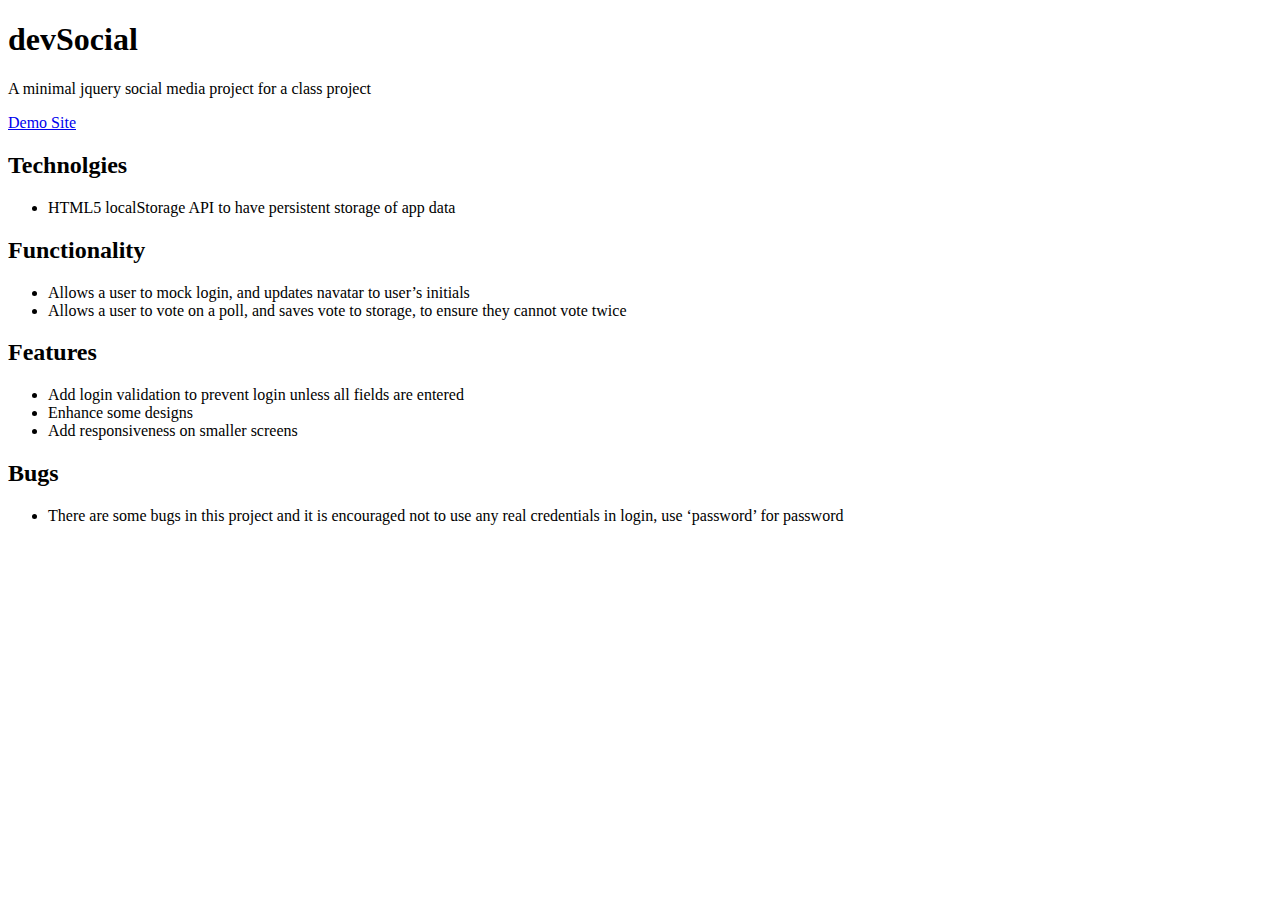
==== README.html @ 36c38448 "Added demo site" ====
<!DOCTYPE html>
<html>
<head>
	<meta charset="utf-8"/>
</head>
<body>
<h1 id="devsocial">devSocial</h1>

<p>A minimal jquery social media project for a class project</p>

<p><a href="http://project3.surge.sh/">Demo Site</a></p>

<h2 id="technolgies">Technolgies</h2>

<ul>
<li>HTML5 localStorage API to have persistent storage of app data</li>
</ul>

<h2 id="functionality">Functionality</h2>

<ul>
<li>Allows a user to mock login, and updates navatar to user&#8217;s initials</li>
<li>Allows a user to vote on a poll, and saves vote to storage, to ensure they cannot vote twice</li>
</ul>

<h2 id="features">Features</h2>

<ul>
<li>Add login validation to prevent login unless all fields are entered</li>
<li>Enhance some designs</li>
<li>Add responsiveness on smaller screens</li>
</ul>

<h2 id="bugs">Bugs</h2>

<ul>
<li>There are some bugs in this project and it is encouraged not to use any real credentials in login, use &#8216;password&#8217; for password</li>
</ul>

</body>
</html>
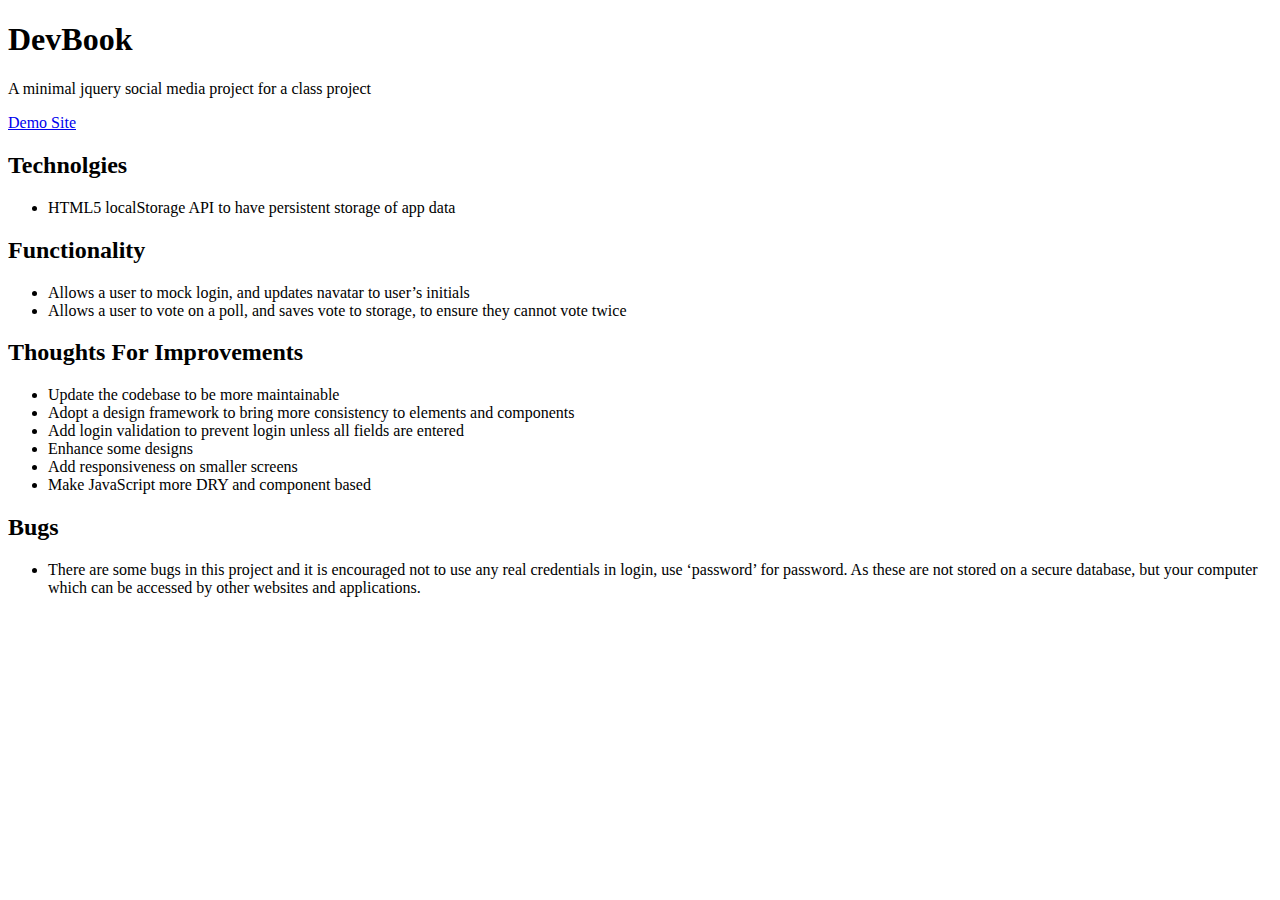
==== commit 18511a5f: "Updated README" ====
--- a/README.html
+++ b/README.html
@@ -4,7 +4,7 @@
 	<meta charset="utf-8"/>
 </head>
 <body>
-<h1 id="devsocial">devSocial</h1>
+<h1 id="devbook">DevBook</h1>
 
 <p>A minimal jquery social media project for a class project</p>
 
@@ -23,18 +23,21 @@
 <li>Allows a user to vote on a poll, and saves vote to storage, to ensure they cannot vote twice</li>
 </ul>
 
-<h2 id="features">Features</h2>
+<h2 id="thoughtsforimprovements">Thoughts For Improvements</h2>
 
 <ul>
+<li>Update the codebase to be more maintainable</li>
+<li>Adopt a design framework to bring more consistency to elements and components</li>
 <li>Add login validation to prevent login unless all fields are entered</li>
 <li>Enhance some designs</li>
 <li>Add responsiveness on smaller screens</li>
+<li>Make JavaScript more DRY and component based</li>
 </ul>
 
 <h2 id="bugs">Bugs</h2>
 
 <ul>
-<li>There are some bugs in this project and it is encouraged not to use any real credentials in login, use &#8216;password&#8217; for password</li>
+<li>There are some bugs in this project and it is encouraged not to use any real credentials in login, use &#8216;password&#8217; for password. As these are not stored on a secure database, but your computer which can be accessed by other websites and applications.</li>
 </ul>
 
 </body>
